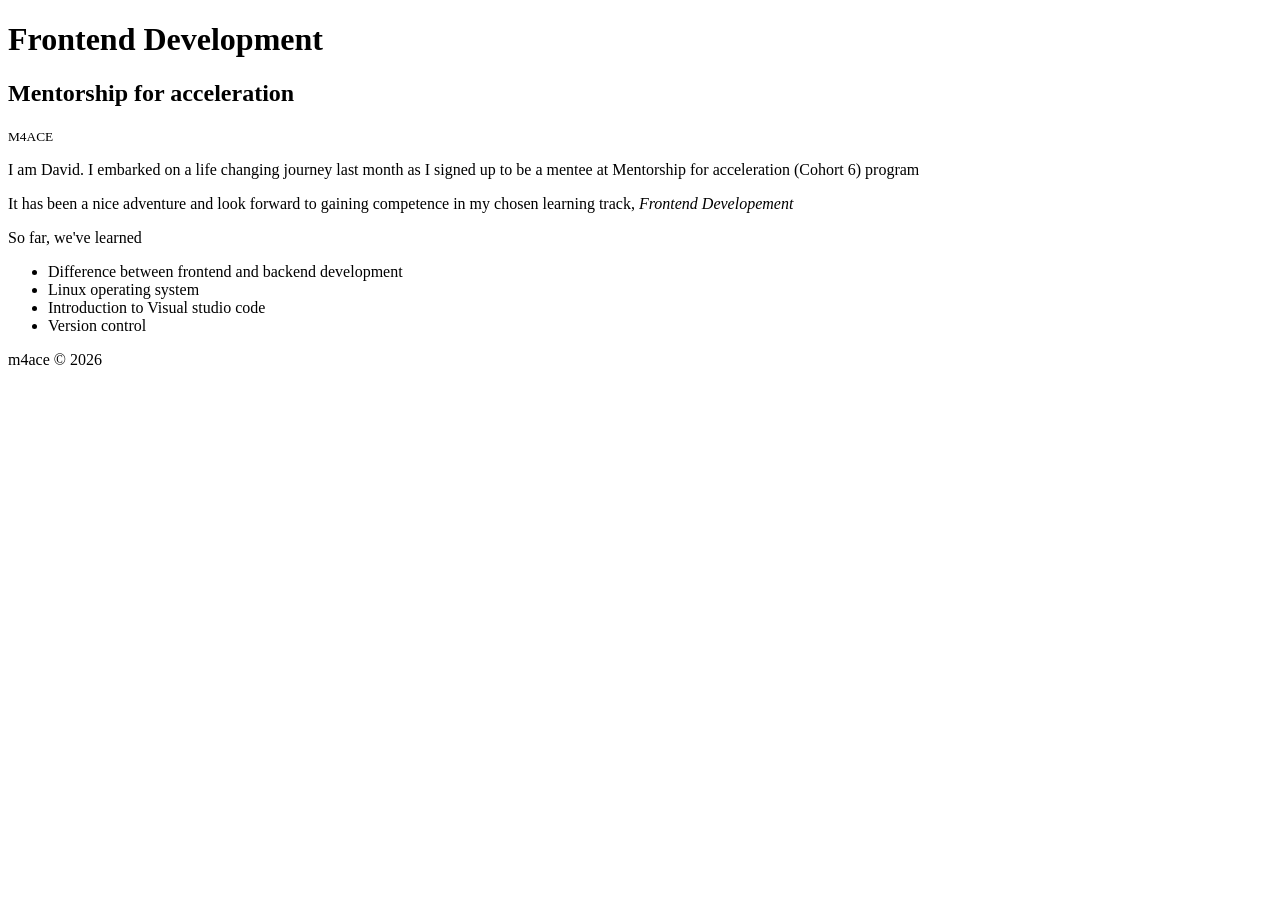
==== index.html @ d5f75b38 "my first commit" ====
<!DOCTYPE html>
<html lang="en">
<head>
    <meta charset="UTF-8">
    <meta name="viewport" content="width=device-width, initial-scale=1.0">
    <title>Assignment1</title>
</head>
<body>
    <header>
        <h1>Frontend Development</h1>
        <h2>Mentorship for acceleration</h2>
        <small>M4ACE</small>
    </header>
    <section>
        <p>I am David. I embarked on a life changing journey last month as I signed up to be a mentee at Mentorship for acceleration (Cohort 6) program</p>
        <p>It has been a  nice adventure and look forward to gaining competence in my chosen learning track, <em>Frontend Developement</em></p>
        <p>So far, we've learned</p>
        <ul>
            <li>Difference between frontend and backend development</li>
            <li>Linux operating system</li>
            <li>Introduction to Visual studio code</li>
            <li>Version control</li>
        </ul>
    </section>
    <footer>
        m4ace &copy; 2026
    </footer>
</body>
</html>
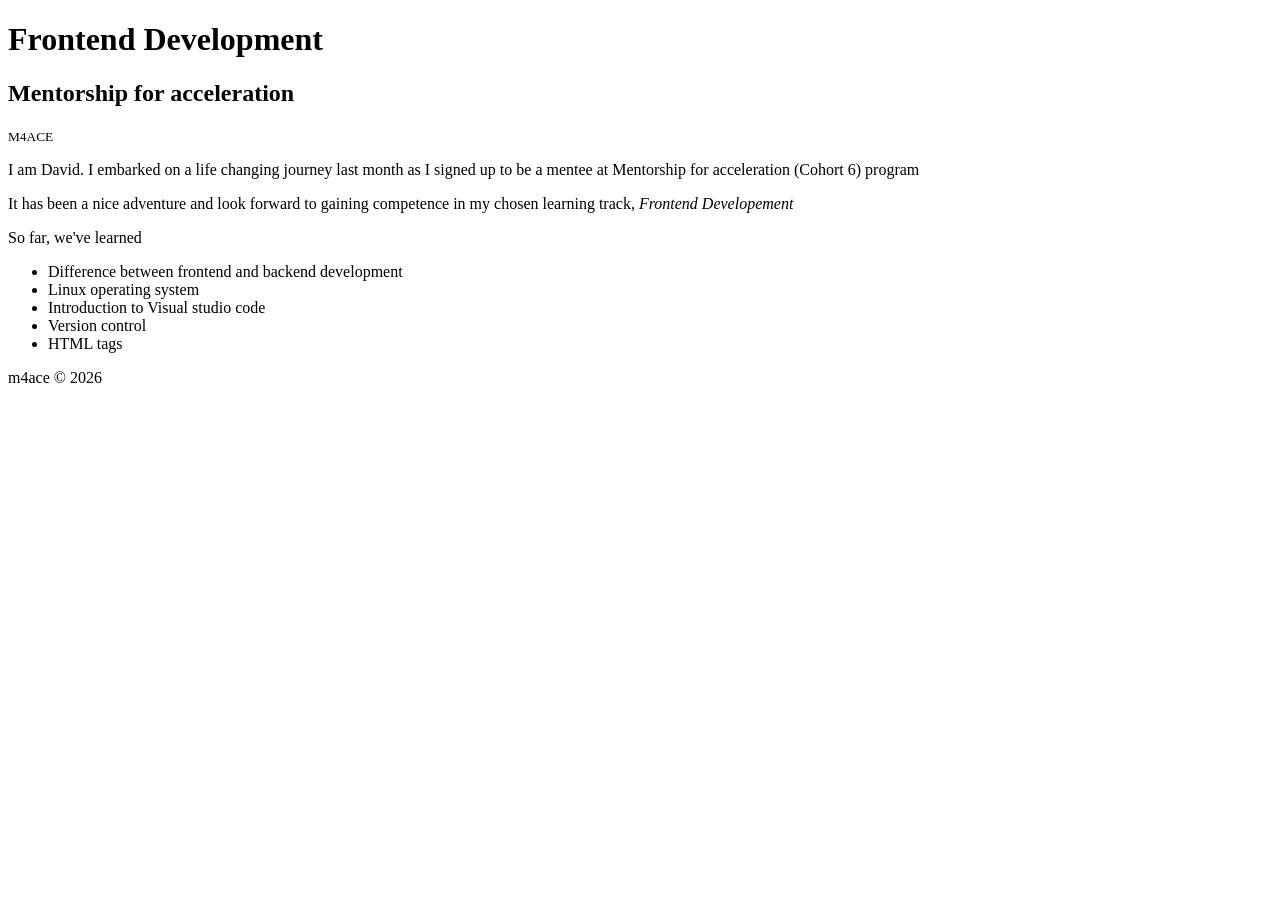
==== commit 136d9853: "added a new lesson" ====
--- a/index.html
+++ b/index.html
@@ -20,6 +20,7 @@
             <li>Linux operating system</li>
             <li>Introduction to Visual studio code</li>
             <li>Version control</li>
+            <li>HTML tags</li>
         </ul>
     </section>
     <footer>
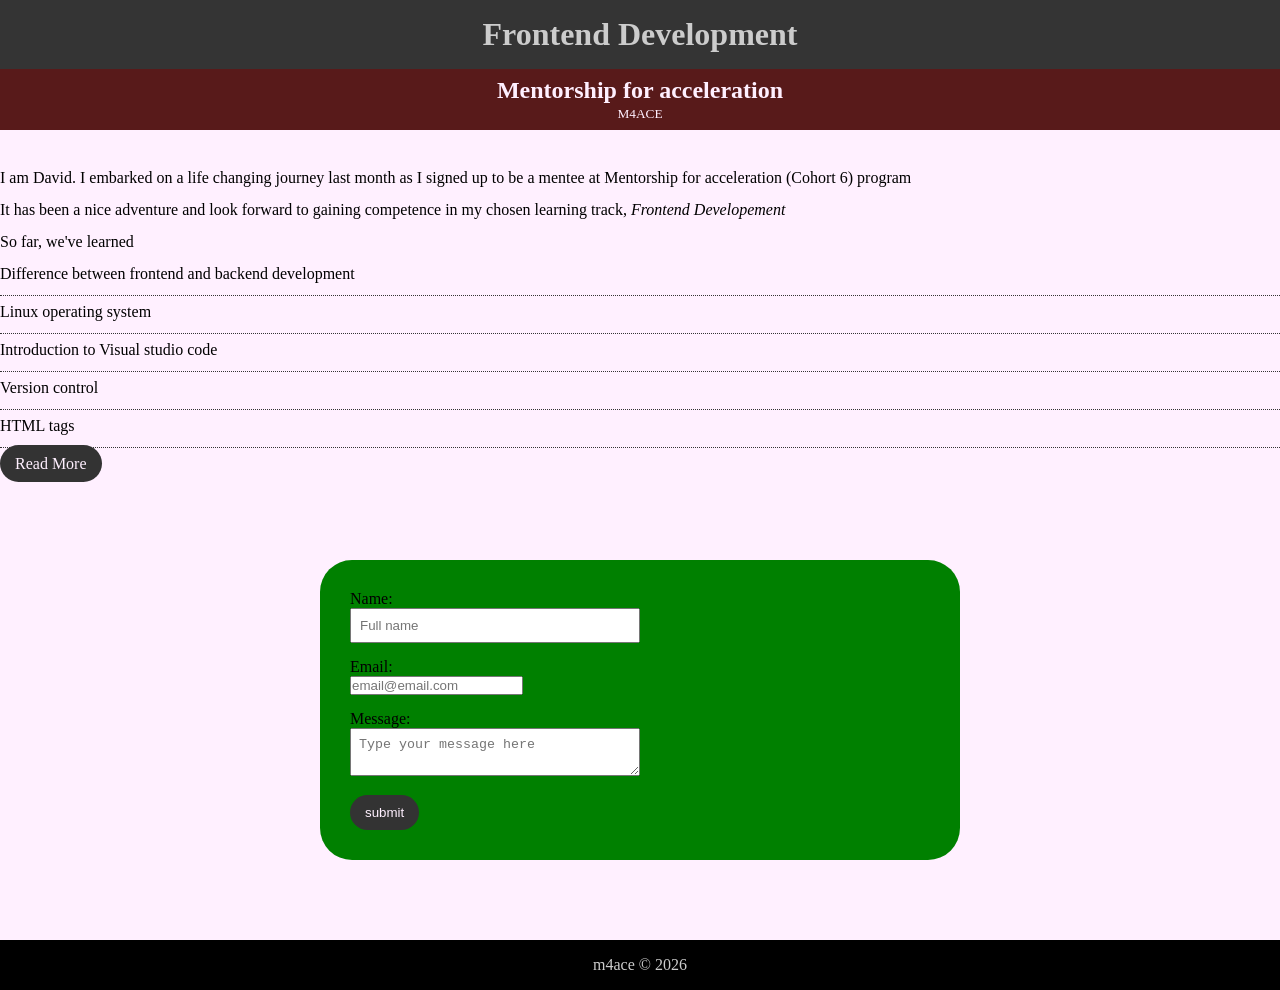
==== commit 1674a483: "added HTML and CSS update" ====
--- a/index.html
+++ b/index.html
@@ -4,13 +4,16 @@
     <meta charset="UTF-8">
     <meta name="viewport" content="width=device-width, initial-scale=1.0">
     <title>Assignment1</title>
+    <link rel="stylesheet" href="style.css">
 </head>
 <body>
-    <header>
+    <header id="Heading">
         <h1>Frontend Development</h1>
-        <h2>Mentorship for acceleration</h2>
-        <small>M4ACE</small>
     </header>
+    <nav id="Subheading">
+            <h2>Mentorship for acceleration</h2>
+            <small>M4ACE</small>
+        </nav>
     <section>
         <p>I am David. I embarked on a life changing journey last month as I signed up to be a mentee at Mentorship for acceleration (Cohort 6) program</p>
         <p>It has been a  nice adventure and look forward to gaining competence in my chosen learning track, <em>Frontend Developement</em></p>
@@ -22,7 +25,24 @@
             <li>Version control</li>
             <li>HTML tags</li>
         </ul>
+        <a href="#" class="button">Read More</a>
     </section>
+        <form action="form" class="my-form">
+        <div class="form-group">
+            <label for="">Name: </label>
+            <input type="text" name="" id="" placeholder="Full name">
+        </div> 
+        <div class="form-group">
+            <label for="">Email: </label>
+            <input type="email" name="" id="" placeholder="email@email.com">
+        </div>
+        <div class="form-group">
+            <label for="">Message: </label>
+            <textarea name="message" id="" placeholder="Type your message here"></textarea>
+        </div>
+        <input class="button" type="submit" value="submit" name="" id="">
+        
+    </form>
     <footer>
         m4ace &copy; 2026
     </footer>
--- a/style.css
+++ b/style.css
@@ -0,0 +1,128 @@
+*{
+    margin: 0;
+    padding: 0;
+    box-sizing: border-box;
+}
+a{
+    text-decoration: none;
+    color: #000;
+}
+a:hover{
+    color: red;
+}
+a:active{
+    color: green;
+}
+a:visited{
+    color: blue;
+}
+body{
+    background-color: #fff0ff;
+    margin: auto;
+}
+#Heading{
+    width: 100%;
+    background-color: #343434;
+    color: #ccc;
+    /* width: 50%; */
+    /* margin: auto; */
+    text-align: center;
+    padding: 1rem 0;
+}
+#Subheading{
+    width: 100%;
+    background-color: rgb(88, 26, 26);
+    color: #fff0ff;
+    text-align: center;
+    padding: .5rem 0;
+}
+section{
+    margin-top: 2rem;
+    line-height: 2;
+}
+li{
+    padding-bottom: 5px;
+    border-bottom: dotted 1.5px #343434;
+}
+.my-form{
+    margin: 5rem auto;
+    padding: 30px;
+    background-color: green;
+    width: 50%;
+    border-radius: 2rem;
+    padding: auto;
+}
+.my-form .form-group{
+    padding-bottom: 15px;
+    width: 50%;
+    /* margin: auto; */
+}
+.my-form label{
+    display: block;
+}
+.my-form input[type="text"], .my-form textarea{
+    padding: 8px;
+    width: 100%;
+}
+.button{
+    background-color: #333;
+    color: #fff0ff;
+    padding: 10px 15px;
+    border: none;
+    border-radius: 2rem;
+}
+.button:hover{
+    color: #ffffff;
+    background-color: red;
+}
+.block{
+    float: left;
+    width: 33.3%;
+    border: 1px solid #ccc;
+    padding: 10px;
+    box-sizing: border-box;
+}
+.clr{
+    clear: both;
+}
+
+#main-block{
+    float: left;
+    width: 70%;
+}
+#sidebar{
+    float: right;
+    width: 30%;
+    background-color: #333;
+    color: #ffff;
+    padding: 15px;
+    box-sizing: border-box;
+}
+
+.p-box{
+    width: 800px;
+    height: 500px;
+    border: 1px solid #000;
+    margin-top: 30px;
+    position: relative;
+    background-image:url(css/images.jpeg);
+    background-position: 100px 200px;
+    /* background-repeat: no-repeat; */
+    background-position: center top;
+}
+.p-box h1{
+    position: absolute;
+    top: 100px;
+    right: 200px;
+}
+
+.fix-me{
+    position: fixed;
+    top: 400px;
+}
+footer{
+    background-color: #000;
+    text-align: center;
+    padding: 1rem;
+    color: #ccc;
+}
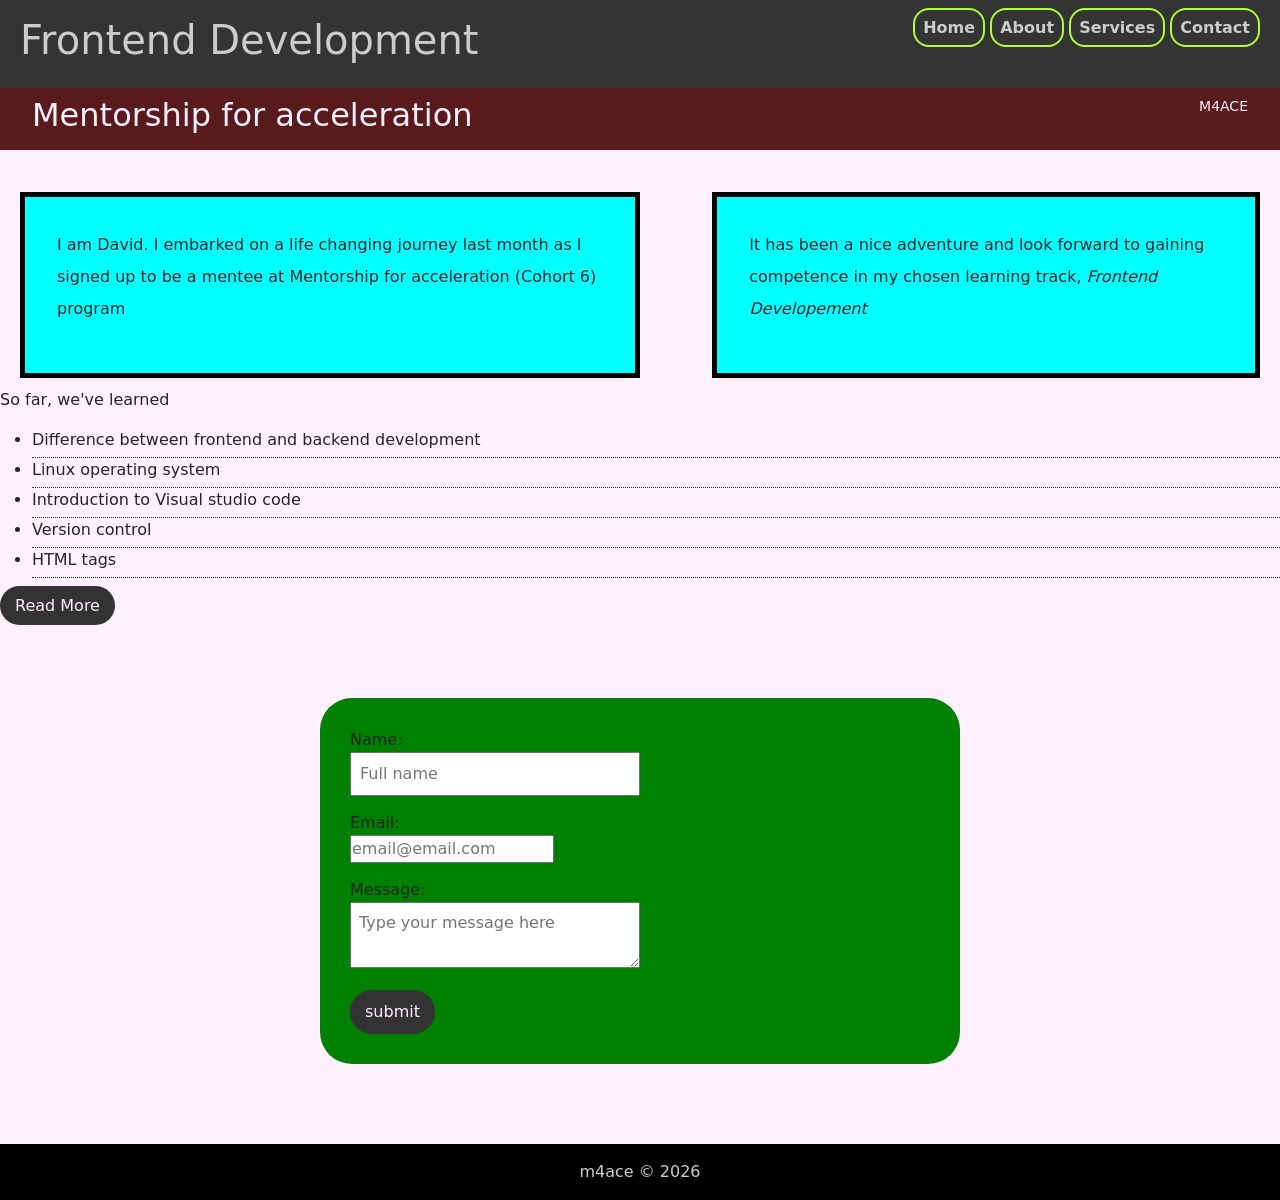
==== commit c43691ad: "flexbox add" ====
--- a/index.html
+++ b/index.html
@@ -3,20 +3,34 @@
 <head>
     <meta charset="UTF-8">
     <meta name="viewport" content="width=device-width, initial-scale=1.0">
+    <link rel="stylesheet" href="https://cdn.jsdelivr.net/npm/bootstrap@5.3.8/dist/css/bootstrap.min.css">
     <title>Assignment1</title>
     <link rel="stylesheet" href="style.css">
 </head>
 <body>
     <header id="Heading">
-        <h1>Frontend Development</h1>
+        <nav class="nav1">
+            <h1>Frontend Development</h1>
+            <ul>
+                <li><a href="#">Home</a></li>
+                <li><a href="#">About</a></li>
+                <li><a href="#">Services</a></li>
+                <li><a href="#">Contact</a></li>
+            </ul>
+        </nav>
     </header>
     <nav id="Subheading">
             <h2>Mentorship for acceleration</h2>
             <small>M4ACE</small>
         </nav>
     <section>
-        <p>I am David. I embarked on a life changing journey last month as I signed up to be a mentee at Mentorship for acceleration (Cohort 6) program</p>
-        <p>It has been a  nice adventure and look forward to gaining competence in my chosen learning track, <em>Frontend Developement</em></p>
+        <div class="intro">
+            <p>I am David. I embarked on a life changing journey last month as I signed up to be a mentee at Mentorship for acceleration (Cohort 6) program</p>
+        </div>
+        <div class="intro">
+            <p>It has been a  nice adventure and look forward to gaining competence in my chosen learning track, <em>Frontend Developement</em></p>
+        </div>
+        </section>
         <p>So far, we've learned</p>
         <ul>
             <li>Difference between frontend and backend development</li>
@@ -26,7 +40,7 @@
             <li>HTML tags</li>
         </ul>
         <a href="#" class="button">Read More</a>
-    </section>
+    
         <form action="form" class="my-form">
         <div class="form-group">
             <label for="">Name: </label>
@@ -46,5 +60,6 @@
     <footer>
         m4ace &copy; 2026
     </footer>
+    <script src="https://cdn.jsdelivr.net/npm/bootstrap@5.3.8/dist/js/bootstrap.bundle.min.js"></script>
 </body>
 </html>
--- a/style.css
+++ b/style.css
@@ -34,7 +34,8 @@
     background-color: rgb(88, 26, 26);
     color: #fff0ff;
     text-align: center;
-    padding: .5rem 0;
+    justify-content: space-between;
+    padding: .5rem 2em;
 }
 section{
     margin-top: 2rem;
@@ -125,4 +126,40 @@
     text-align: center;
     padding: 1rem;
     color: #ccc;
+}
+
+/* Box model Assignment */
+nav{
+    display: flex;
+    justify-content: space-between;
+    padding: 0 20px;
+    /* color: #ccc; */
+}
+
+nav li{
+    display: inline;
+    list-style: none;
+    justify-content: space-evenly;
+    font-weight: 600;
+    gap: 5rem;
+    border: 2px solid greenyellow;
+    padding: .5em;
+    border-radius: 1em;
+}
+.nav1 a{
+    color: #ccc;
+    text-decoration: none;
+}
+section{
+    display: flex;
+    justify-content: space-evenly;
+    align-items: center;
+    gap: 2rem;
+    
+}
+.intro{
+    border: 5px solid black;
+    padding: 2rem;
+    background-color: aqua;
+    margin: 10px 20px;
 }
